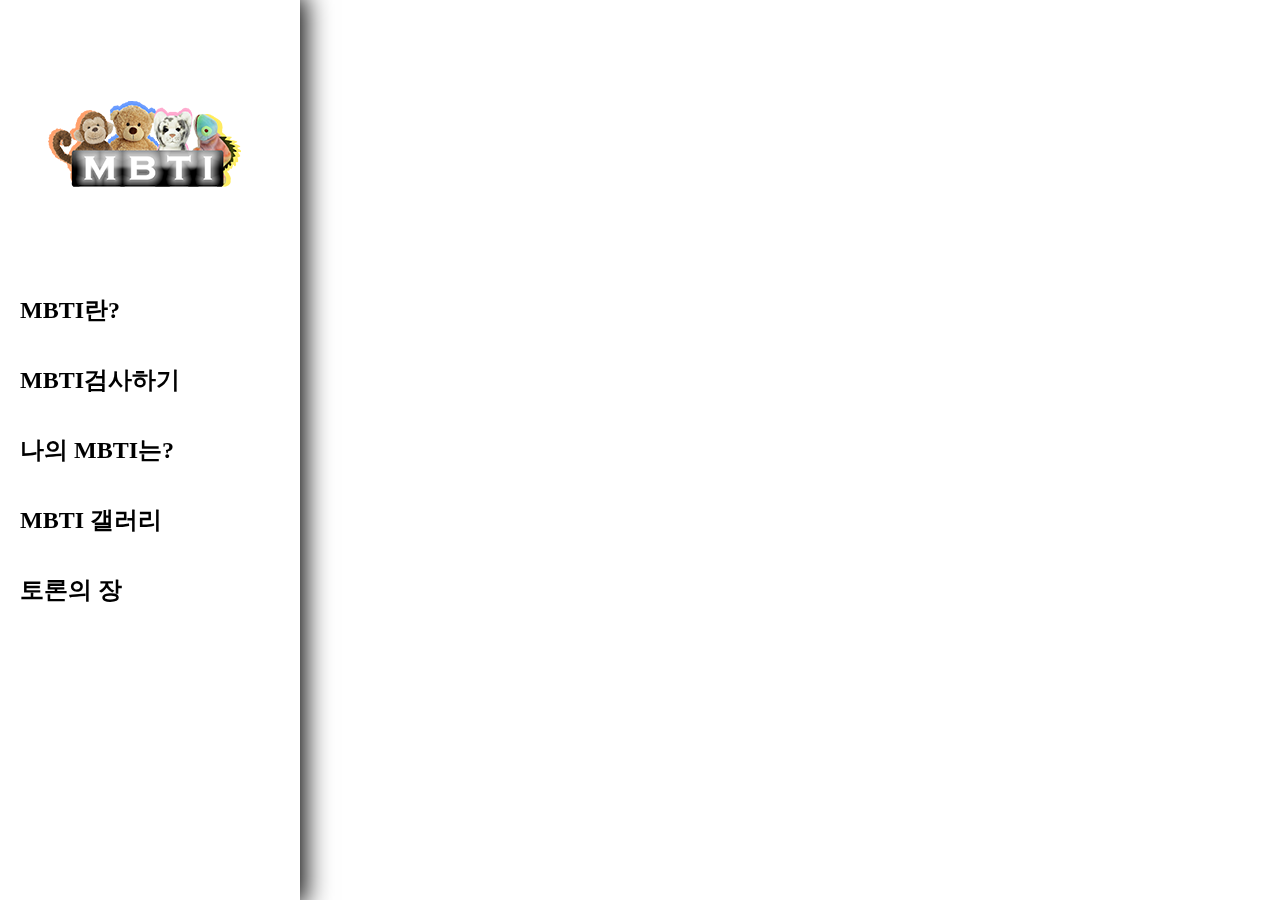
==== index.html @ c378a3be "Add Files" ====
<!DOCTYPE html>
<html>
<head>
    <meta charset="UTF-8">
    <meta name="viewport" content="width=device-width, initial-scale=1.0">
    <script type-"text/javascript" href="index.js"></script>
    <link rel="stylesheet" type="text/css" href="index.css">
    <title>셀브스트</title>
</head>
<body>
    <div class="nav">
        <ul>
            <li>
                <a href="nav_1.html">
                    <span class="icon"></span>
                    <span class="title">MBTI란?</span>
                </a>
            </li>
            <li>
                <a href="nav_2.html">
                    <span class="icon"></span>
                    <span class="title">MBTI검사하기</span>
                </a>
            </li>
            <li>
                <a href="nav_3.html">
                    <span class="icon"></span>
                    <span class="title">나의 MBTI는?</span>
                </a>
            </li>
            <li>
                <a href="nav_4.html">
                    <span class="icon"></span>
                    <span class="title">MBTI 갤러리</span>
                </a>
            </li>
            <li>
                <a href="nav_5.html">
                    <span class="icon"></span>
                    <span class="title">토론의 장</span>  
                </a>
            </li>
        </ul>
    </div>
</body>
<!-- Made by Pican -->
</html>
---- index.css ----
@import url(//spoqa.github.io/spoqa-han-sans/css/SpoqaHanSans-kr.css);
@import url(//spoqa.github.io/spoqa-han-sans/css/SpoqaHanSans-jp.css);
*{
    margin: 0;
    padding: 0;
    box-sizing: border-box;
    font-family: 'Spoqa Han Sans', 'Spoqa Han Sans JP', 'Sans-serif';
    font-weight: 700;
}
body{
    min-height: 100vh;
    background-color:white  ;
}
.nav img{
    background-repeat: no-repeat;
    background-position: top;
}
.nav{
    background-image: url('src/web_logo_200px.png');
    background-repeat: no-repeat;
    background-position: top;
    position: fixed;
    width: 200px;
    height: 100%;
    background-color: white;
    transition: 0.5s;
    overflow: hidden;
    font-size: 24px;
    box-shadow: 0 0 25px 5px black;
    display: flex;
    align-items: center;
}
.nav:hover{
    width: 300px;
    background-image: url('src/web_logo_300px.png');
}
.nav ul{
    top:0;
    left: 0;
    width: 100%;
}
.nav ul:hover{
}
.nav ul li{
    position: relative;
    width: 100%;
    list-style: none;
}
.nav ul li:hover{
    background: lightgreen;
}
.nav ul li a{
    position: relative;
    display: block;
    width: 100%;
    display: flex;
    text-decoration: none;
    color:black;
    line-height: 70px;
}
.nav ul li a .title{
    margin: 10 10 0 0;
    position: relative;
    display: block;
    padding: 0 20px;
    text-align:center;
    white-space:pre;
}
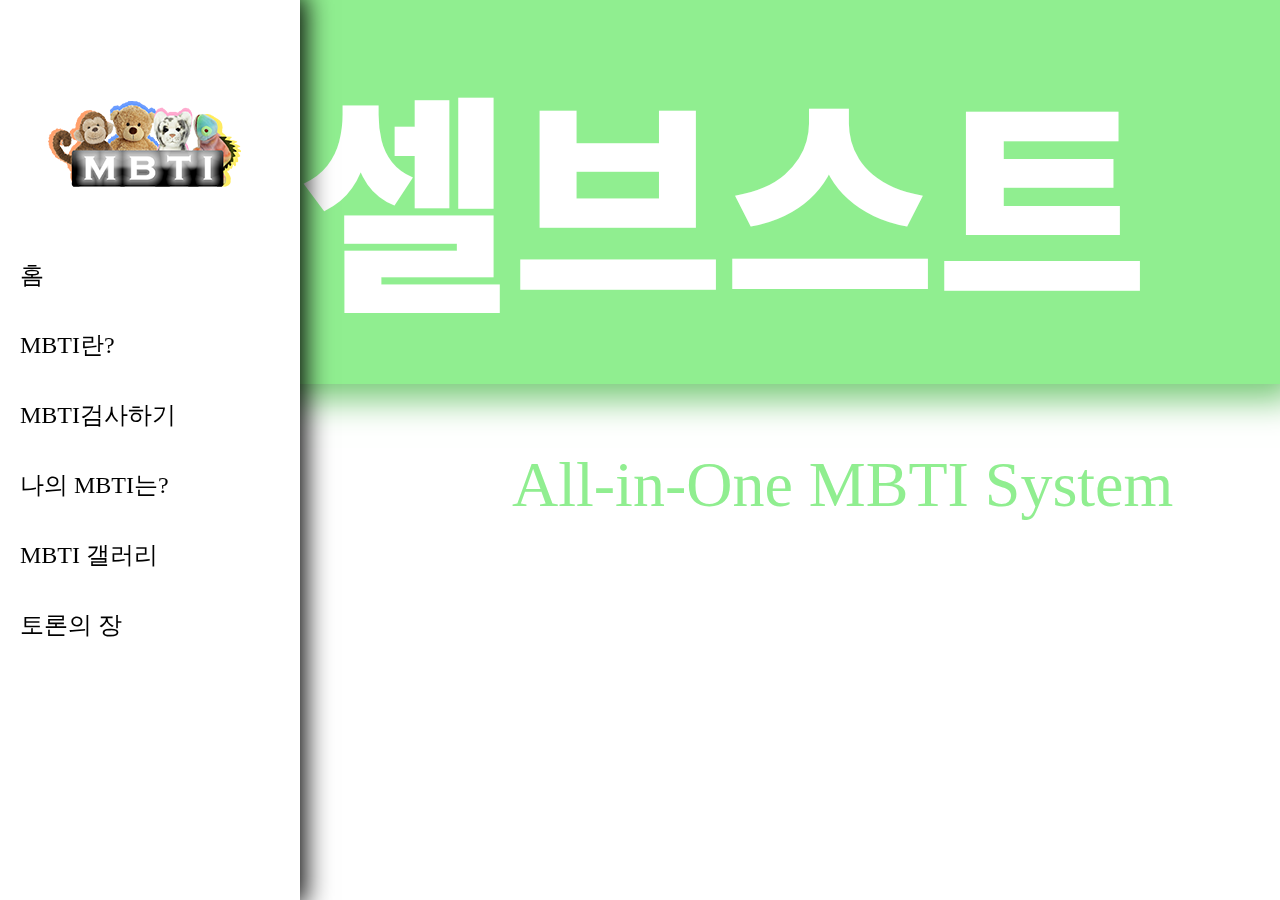
==== commit 5dc71ef8: "Waiting nav_5" ====
--- a/index.html
+++ b/index.html
@@ -10,6 +10,12 @@
 <body>
     <div class="nav">
         <ul>
+            <li>
+                <a href="index.html">
+                    <span class="icon"></span>
+                    <span class="title">홈</span>
+                </a>
+            </li>
             <li>
                 <a href="nav_1.html">
                     <span class="icon"></span>
@@ -29,7 +35,7 @@
                 </a>
             </li>
             <li>
-                <a href="nav_4.html">
+                <a href="https://gall.dcinside.com/mgallery/board/lists/?id=mbti" target="_blank">
                     <span class="icon"></span>
                     <span class="title">MBTI 갤러리</span>
                 </a>
@@ -42,6 +48,14 @@
             </li>
         </ul>
     </div>
+    <div class="indexMainContent">
+        <h1 draggable="true">
+            셀브스트
+        </h1>
+        <h2 draggable="true">
+            All-in-One MBTI System
+        </h2>
+    </div>
 </body>
 <!-- Made by Pican -->
 </html>--- a/index.css
+++ b/index.css
@@ -1,62 +1,72 @@
-@import url(//spoqa.github.io/spoqa-han-sans/css/SpoqaHanSans-kr.css);
-@import url(//spoqa.github.io/spoqa-han-sans/css/SpoqaHanSans-jp.css);
-*{
-    margin: 0;
-    padding: 0;
-    box-sizing: border-box;
-    font-family: 'Spoqa Han Sans', 'Spoqa Han Sans JP', 'Sans-serif';
-    font-weight: 700;
+    @import url(//spoqa.github.io/spoqa-han-sans/css/SpoqaHanSans-kr.css);
+    @import url(//spoqa.github.io/spoqa-han-sans/css/SpoqaHanSans-jp.css);
+    @import url('https://fonts.googleapis.com/css2?family=Noto+Sans+KR:wght@900&display=swap');
+    @import url('https://fonts.googleapis.com/css2?family=Noto+Sans+KR:wght@500&display=swap');
+    @keyframes M_Fade{
+    from{
+        opacity: 0;
+    }
+    to{
+        opacity: 1;
+    }
 }
-body{
-    min-height: 100vh;
-    background-color:white  ;
-}
-.nav img{
-    background-repeat: no-repeat;
-    background-position: top;
-}
-.nav{
-    background-image: url('src/web_logo_200px.png');
-    background-repeat: no-repeat;
-    background-position: top;
-    position: fixed;
-    width: 200px;
-    height: 100%;
-    background-color: white;
-    transition: 0.5s;
-    overflow: hidden;
-    font-size: 24px;
-    box-shadow: 0 0 25px 5px black;
-    display: flex;
-    align-items: center;
-}
-.nav:hover{
-    width: 300px;
-    background-image: url('src/web_logo_300px.png');
-}
-.nav ul{
-    top:0;
-    left: 0;
-    width: 100%;
-}
-.nav ul:hover{
-}
-.nav ul li{
-    position: relative;
-    width: 100%;
-    list-style: none;
-}
-.nav ul li:hover{
-    background: lightgreen;
-}
-.nav ul li a{
-    position: relative;
-    display: block;
-    width: 100%;
-    display: flex;
-    text-decoration: none;
-    color:black;
-    line-height: 70px;
+    *{
+        margin: 0;
+        padding: 0;
+        box-sizing: border-box;
+        font-family: 'Spoqa Han Sans', 'Spoqa Han Sans JP', 'Sans-serif';
+        font-weight: 300;
+    }
+    body{
+        min-height: 100vh;
+        background-color:white;
+    }
+    .nav img{
+        background-repeat: no-repeat;
+        background-position: top;
+    }
+    .nav{
+        background-image: url('src/web_logo_200px.png');
+        background-repeat: no-repeat;
+        background-position: top;
+        position: fixed;
+        width: 200px;
+        height: 100%;
+        background-color: white;
+        transition: 0.5s;
+        overflow: hidden;
+        font-size: 24px;
+        box-shadow: 0 0 25px 5px black;
+        display: flex;
+        align-items: center;
+    }
+    .nav:hover{
+        width: 300px;
+        background-image: url('src/web_logo_300px.png');
+    }
+    .nav ul{
+        top:0;
+        left: 0;
+        width: 100%;
+    }
+    .nav ul:hover{
+    }
+    .nav ul li{
+        position: relative;
+        width: 100%;
+        list-style: none;
+    }
+    .nav ul li:hover{
+        background: lightgreen;
+    }
+    .nav ul li a{
+        position: relative;
+        display: block;
+        width: 100%;
+        display: flex;
+        text-decoration: none;
+        color:black;
+        line-height: 70px;
 }
 .nav ul li a .title{
     margin: 10 10 0 0;
@@ -64,5 +74,23 @@
     display: block;
     padding: 0 20px;
     text-align:center;
-    white-space:pre;
+}
+.indexMainContent>h1{
+    font-family: 'Noto Sans KR';
+    font-weight:900;
+    font-size:18vw;
+    padding-left: 300px;
+    background-color: lightgreen;
+    line-height: 30vw;
+    color:white;
+    background: #90EE90;
+    box-shadow:  16px 16px 32px #7aca7a, 
+             -16px -16px 32px #a6ffa6;
+}
+.indexMainContent>h2{
+    font-family: 'Sansita Swashed', cursive;
+    font-size: 5vw;
+    padding-top:5%;
+    padding-left:40%;
+    color:lightgreen;
 }